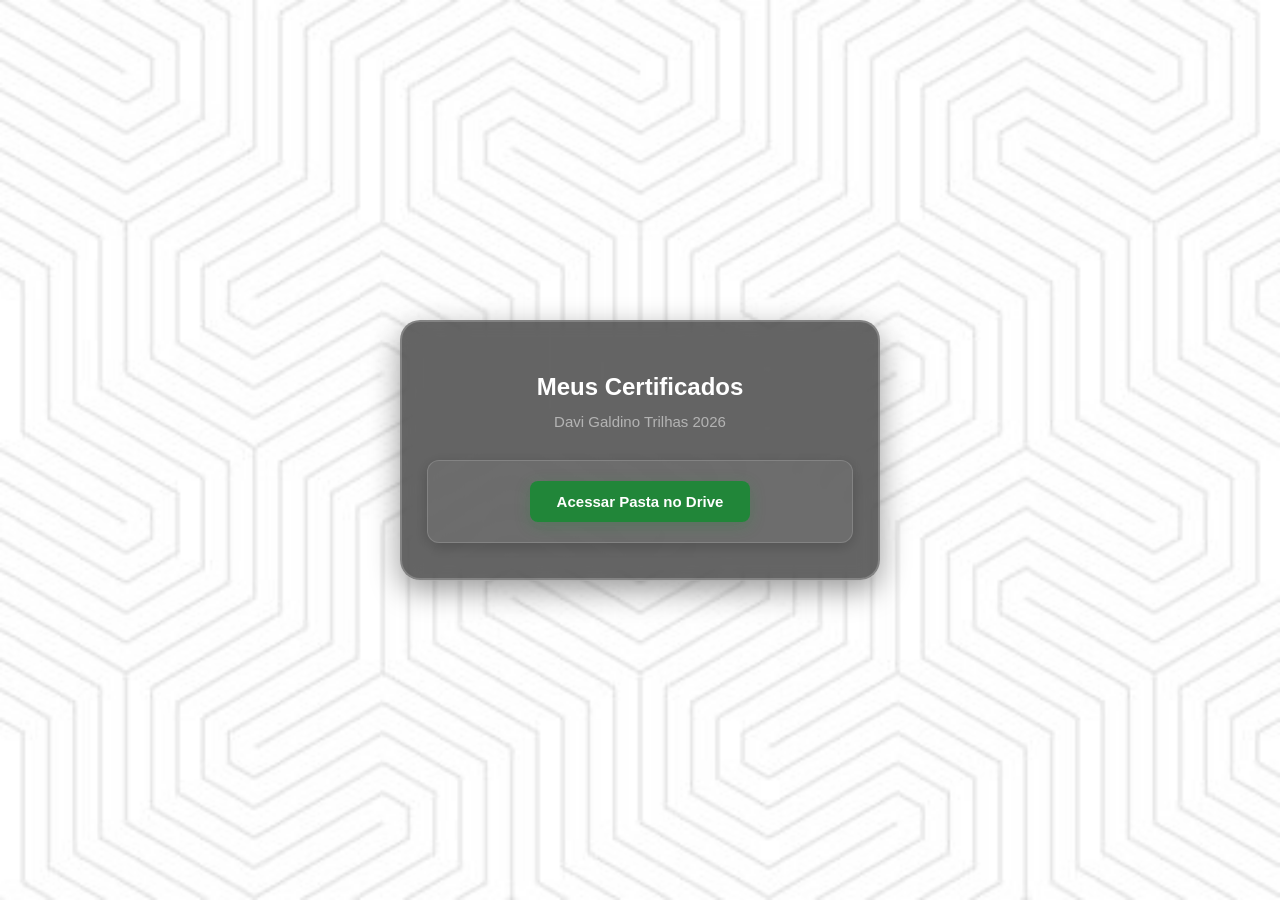
==== certificados.html @ f209875e "first commit" ====
<!DOCTYPE html>
<html lang="pt-BR">
<head>
    <meta charset="UTF-8">
    <meta name="viewport" content="width=device-width, initial-scale=1.0">
    <title>Certificados Davi Galdino</title>
    <link rel="stylesheet" href="style.css">
</head>
<body>
    <div class="moldura-portfolio">
        
        <div class="perfil">
            <h1>Meus Certificados</h1>
            <h2>Davi Galdino Trilhas 2026</h2>
        </div>
        
        <div class="card-projeto">
            <div class="conteudo-projeto">
                <nav class="menu-projetos">
                    <ul>
                        <li><a class="btn-certificado-drive" href="https://drive.google.com/drive/folders/1lJ2jj6SBl76so6Qi3TVH1ytCt-nrxeuf?usp=sharing" target="_blank">Acessar Pasta no Drive</a></li>
                    </ul>
                </nav>
            </div>
        </div>
    </div>
</body>
---- style.css ----
body {
    margin: 0;
    padding: 20px;
    box-sizing: border-box;
    min-height: 100vh;
    font-family: Arial, sans-serif;
    color: #ffffff;
    background-image: url("./img/fundo.jpg");
    background-size: cover;
    background-position: center;
    background-repeat: no-repeat;
    background-attachment: fixed;
    display: flex;
    justify-content: center;
    align-items: center;
}

.moldura-portfolio {
    width: 95%;
    max-width: 480px;
    padding: 35px 25px;
    box-sizing: border-box;
    text-align: center;
    border: 2px solid rgba(255, 255, 255, 0.2);
    border-radius: 20px;
    background-color: rgba(0, 0, 0, 0.6);
    backdrop-filter: blur(10px);
    box-shadow: 0 10px 30px rgba(0, 0, 0, 0.4);
}

.foto-perfil {
    width: 120px;
    height: 120px;
    border-radius: 16px; 
    object-fit: cover; 
    border: 3px solid rgba(255, 255, 255, 0.2); 
    background-color: rgba(255, 255, 255, 0.1);
    padding: 5px;
    margin-bottom: 15px;
}

h1 { font-size: 24px; margin-bottom: 5px; }
h2 { font-size: 15px; color: #b3b3b3; margin-bottom: 30px; font-weight: normal; }

.card-projeto {
    background-color: rgba(255, 255, 255, 0.05);
    border: 1px solid rgba(255, 255, 255, 0.15);
    border-radius: 12px;
    overflow: hidden;
    box-shadow: 0 4px 15px rgba(0, 0, 0, 0.2);
    transition: transform 0.3s ease;
}

.card-projeto:hover {
    transform: translateY(-5px);
}

.preview-imagem {
    width: 100%;
    height: 160px;
    overflow: hidden;
    background-color: #1a1a1a;
}

.preview-imagem img {
    width: 100%;
    height: 100%;
    object-fit: cover;
    transition: transform 0.5s ease;
}

.card-projeto:hover .preview-imagem img {
    transform: scale(1.05);
}

.conteudo-projeto {
    padding: 20px;
}

.conteudo-projeto h3 {
    margin: 0 0 15px 0;
    font-size: 18px;
    color: #ffffff;
}

.menu-projetos ul {
    list-style: none;
    padding: 0;
    margin: 0;
}

.btn-projeto {
    display: inline-block;
    text-decoration: none;
    background-color: #007bff;
    color: #ffffff;
    font-weight: bold;
    font-size: 14px;
    width: 100%;
    max-width: 220px;
    padding: 12px 0;
    border-radius: 6px;
    box-shadow: 0 4px 12px rgba(0, 123, 255, 0.3);
    transition: background 0.2s ease;
}

.btn-projeto:hover {
    background-color: #0056b3;
}

.icone-pagina {
    font-size: 50px;
    margin-bottom: 15px;
    animation: flutuar 3s ease-in-out infinite;
}

.btn-certificado-drive {
    display: inline-block;
    text-decoration: none;
    background-color: #218639;
    color: #ffffff;
    font-weight: bold;
    font-size: 15px;
    
    width: 220px;
    padding: 12px 0;
    text-align: center;
    
    border-radius: 8px;
    box-shadow: 0 4px 15px rgba(33, 136, 57, 0.3);
    transition: all 0.3s ease;
}

.btn-certificado-drive:hover {
    background-color: #1e8635;
    transform: translateY(-3px);
    box-shadow: 0 6px 20px rgba(49, 163, 76, 0.5);
}
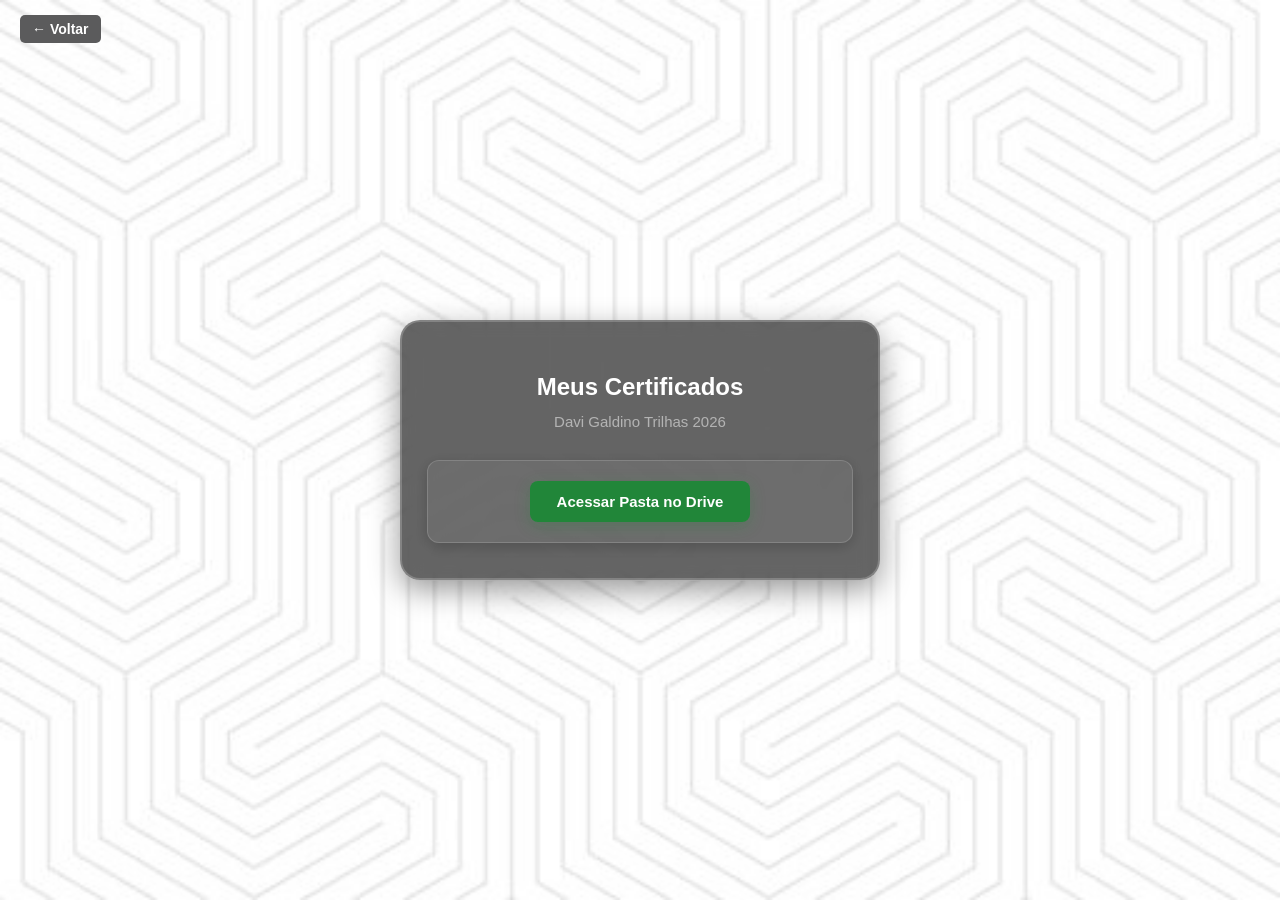
==== commit d52c94d2: "adicionei botao de voltar" ====
--- a/certificados.html
+++ b/certificados.html
@@ -7,8 +7,8 @@
     <link rel="stylesheet" href="style.css">
 </head>
 <body>
+    <a href="index.html" class="btn-voltar">← Voltar</a>
     <div class="moldura-portfolio">
-        
         <div class="perfil">
             <h1>Meus Certificados</h1>
             <h2>Davi Galdino Trilhas 2026</h2>
--- a/style.css
+++ b/style.css
@@ -135,4 +135,26 @@
     background-color: #1e8635;
     transform: translateY(-3px);
     box-shadow: 0 6px 20px rgba(49, 163, 76, 0.5);
-}+}
+
+.btn-voltar {
+    position: absolute;
+    top: 15px;
+    left: 20px;
+    background-color: #5b5b5c;
+    color: white;
+    padding: 6px 12px;
+    border-radius: 5px;
+    font-size: 14px;
+    font-weight: bold;
+    text-decoration: none;
+    transition: background 0.3s ease;
+}
+
+.btn-voltar:hover {
+    background-color: #383838;
+}
+
+.moldura {
+    position: relative; 
+}
